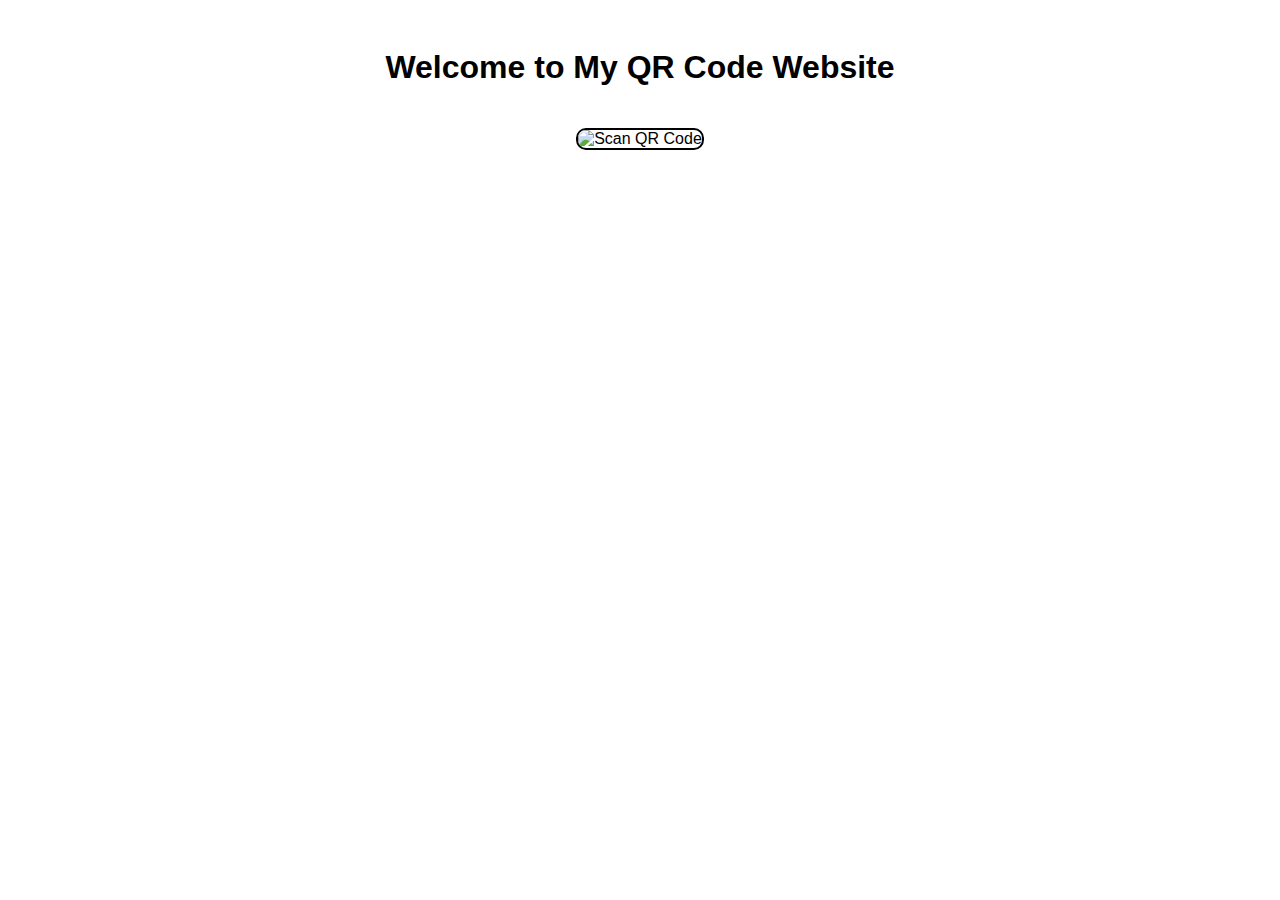
==== index.html @ 33ee1ee2 "Rename qr.html to index.html" ====
<!DOCTYPE html>
<html lang="en">
<head>
    <meta charset="UTF-8">
    <meta name="viewport" content="width=device-width, initial-scale=1.0">
    <link rel="stylesheet" href="qr.css">
    <title>QR Code Website</title>
    <link rel="stylesheet" href="style.css">
</head>
<body>
    <h1>Welcome to My QR Code Website</h1>
    <img src="frame1.png" alt="Scan QR Code" width="200">
    <script src="script.js"></script>
</body>
</html>
---- qr.css ----
body {
    font-family: Arial, sans-serif;
    text-align: center;
    padding: 20px;
}

img {
    margin-top: 20px;
    border: 2px solid #000;
    border-radius: 10px;
}
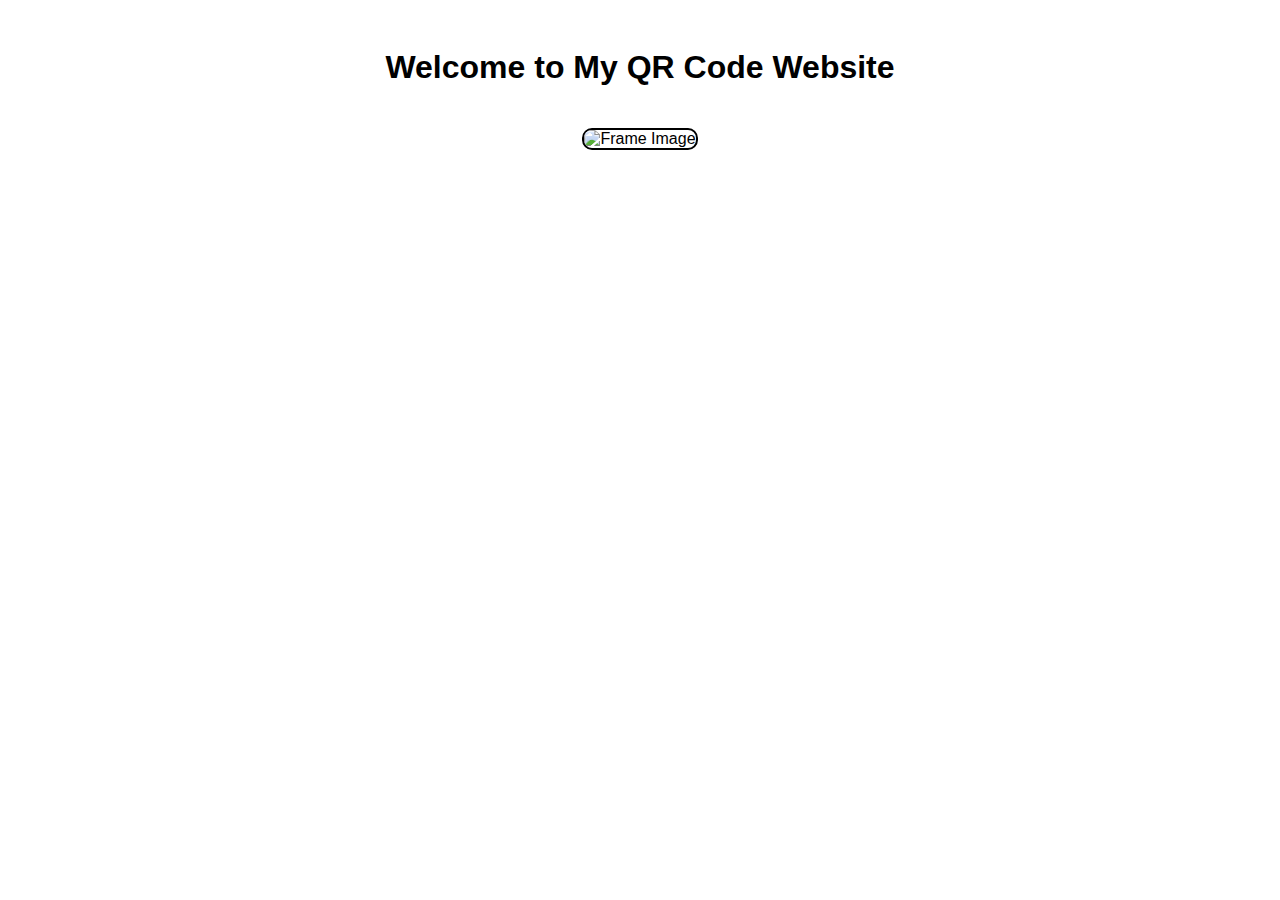
==== commit 9d366a04: "Update index.html" ====
--- a/index.html
+++ b/index.html
@@ -9,7 +9,6 @@
 </head>
 <body>
     <h1>Welcome to My QR Code Website</h1>
-    <img src="frame1.png" alt="Scan QR Code" width="200">
-    <script src="script.js"></script>
+    <img src="frame.png" alt="Frame Image" width="200">
 </body>
 </html>
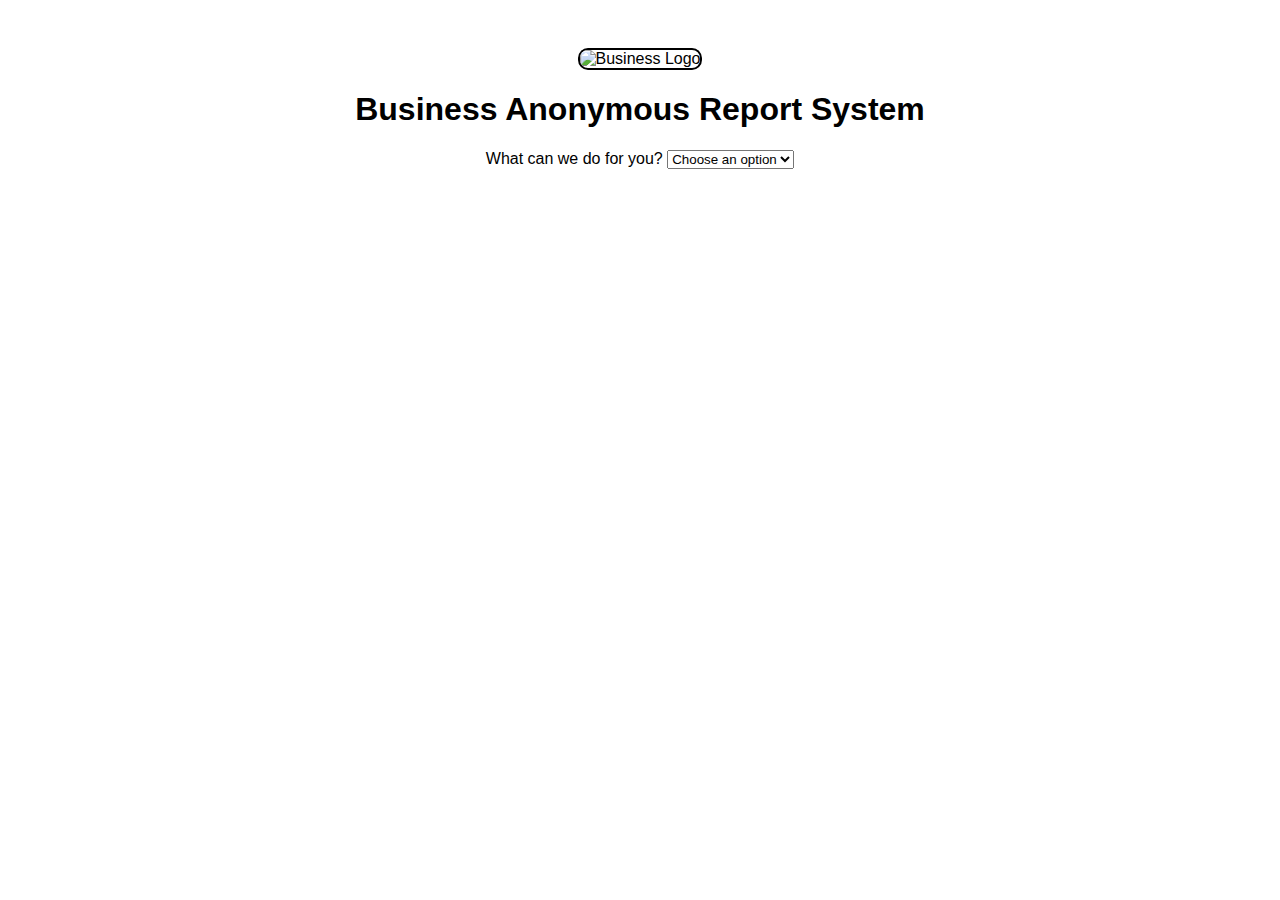
==== commit c5417f25: "Update index.html" ====
--- a/index.html
+++ b/index.html
@@ -4,11 +4,28 @@
     <meta charset="UTF-8">
     <meta name="viewport" content="width=device-width, initial-scale=1.0">
     <link rel="stylesheet" href="qr.css">
-    <title>QR Code Website</title>
-    <link rel="stylesheet" href="style.css">
+    <script src="admin.js" defer></script> <!-- Linking to the external JS file -->
+    <title>QR Code Feedback</title>
 </head>
 <body>
-    <h1>Welcome to My QR Code Website</h1>
-    <img src="frame.png" alt="Frame Image" width="200">
+    <div class="container">
+        <img src="logo.png" alt="Business Logo" class="logo">
+        <h1>Business Anonymous Report System</h1>
+        
+        <form action="connect.php" method="post" id="feedbackForm">
+            <label id="feedbackLabel" for="feedback">What can we do for you?</label>   
+            <select id="feedback" name="feedback" onchange="handleSelection()">
+                <option value="" disabled selected hidden>Choose an option</option>
+                <option value="feedback">Feedback</option name="Feedback" >
+                <option value="admin">Admin Login</option>
+            </select>
+
+            <textarea id="feedbackInput" name="feedbackInput" placeholder="Type your feedback here..." style="display: none;"></textarea>
+            <button type="submit" id="submitButton" style="display: none;">Submit</button>
+
+            <!-- Thank you label now appears only after feedback is submitted -->
+            <label id="thankYouMessage" style="display: none;">🌟 Thank you for your feedback!</label>
+        </form>
+    </div>
 </body>
 </html>
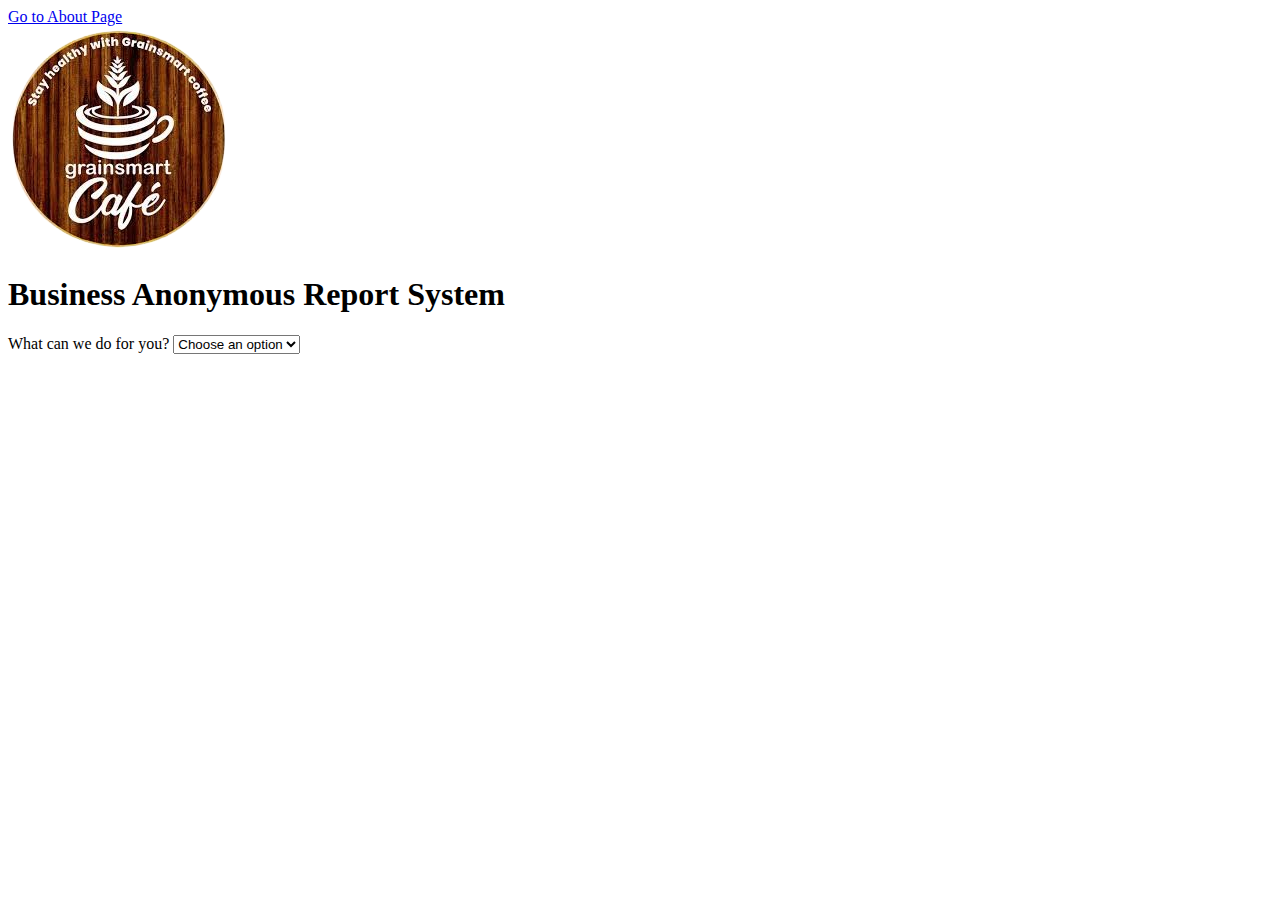
==== commit 8872313c: "Update index.html" ====
--- a/index.html
+++ b/index.html
@@ -3,8 +3,8 @@
 <head>
     <meta charset="UTF-8">
     <meta name="viewport" content="width=device-width, initial-scale=1.0">
-    <link rel="stylesheet" href="qr.css">
-    <script src="admin.js" defer></script> <!-- Linking to the external JS file -->
+    <a href="admin-login.html">Go to About Page</a>
+    <script src="admin-login.js" defer></script> 
     <title>QR Code Feedback</title>
 </head>
 <body>
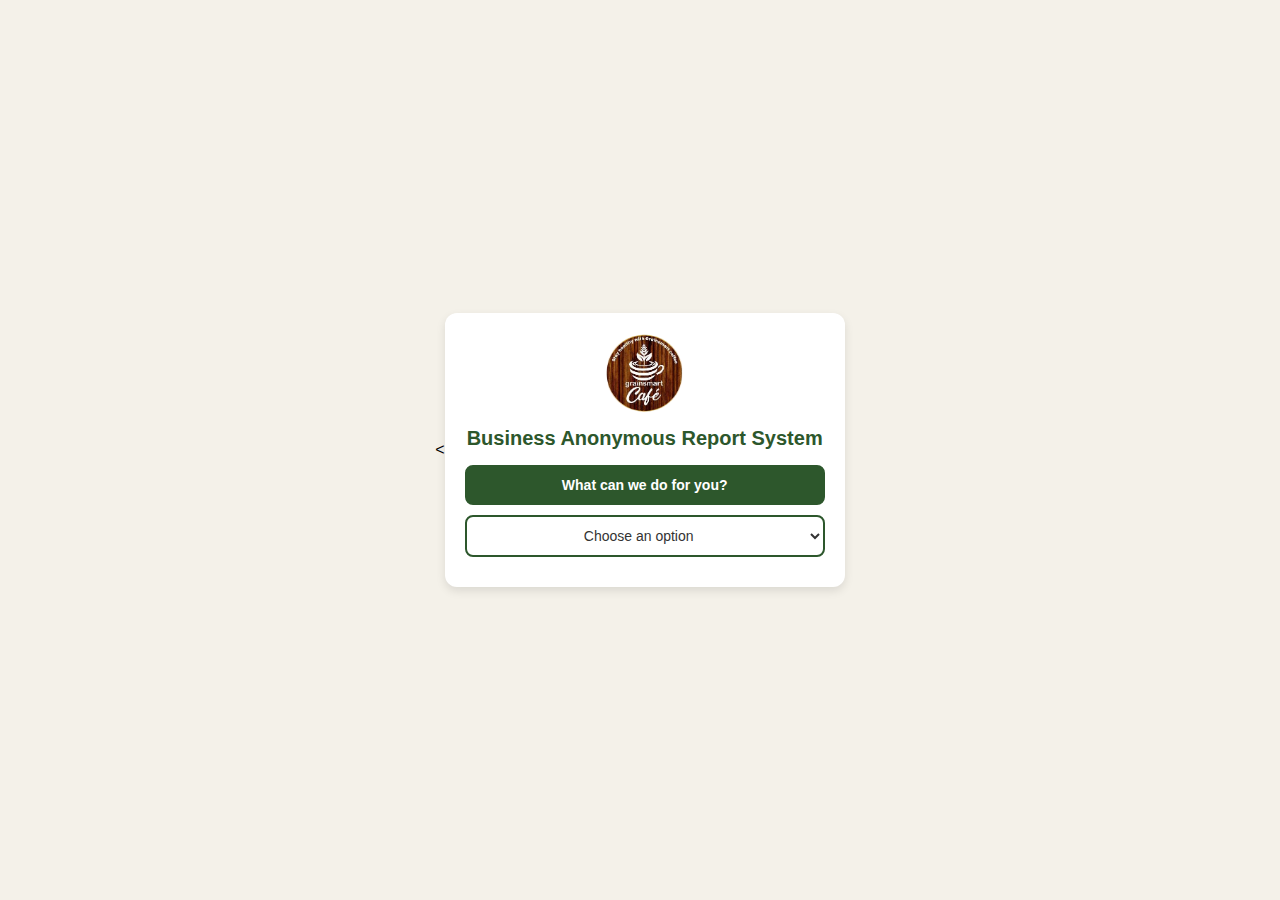
==== commit e80c3f76: "Update index.html" ====
--- a/index.html
+++ b/index.html
@@ -3,7 +3,7 @@
 <head>
     <meta charset="UTF-8">
     <meta name="viewport" content="width=device-width, initial-scale=1.0">
-    <a href="admin-login.html">Go to About Page</a>
+    < <link rel="stylesheet" href="qr.css">
     <script src="admin-login.js" defer></script> 
     <title>QR Code Feedback</title>
 </head>
--- a/qr.css
+++ b/qr.css
@@ -0,0 +1,118 @@
+/* 🔹 General Reset */
+* {
+    margin: 0;
+    padding: 0;
+    box-sizing: border-box;
+    font-family: Arial, sans-serif;
+}
+
+/* 🔹 Body Styling */
+body {
+    background-color: #f4f1e9; /* Light beige */
+    display: flex;
+    justify-content: center;
+    align-items: center;
+    min-height: 100vh;
+}
+
+/* 🔹 Main Container */
+.container {
+    background-color: #ffffff; /* White background */
+    padding: 20px;
+    border-radius: 12px;
+    box-shadow: 0px 4px 10px rgba(0, 0, 0, 0.1);
+    text-align: center;
+    max-width: 400px;
+    width: 90%;
+}
+
+/* 🔹 Logo Styling */
+.logo {
+    width: 80px;
+    height: auto;
+    margin-bottom: 10px;
+}
+
+/* 🔹 Heading */
+h1 {
+    font-size: 20px;
+    color: #2d572c; /* Dark Green */
+    margin-bottom: 15px;
+}
+
+/* 🔹 Label Styling */
+label {
+    display: block;
+    width: 100%;
+    padding: 10px;
+    margin-bottom: 10px;
+    border: 2px solid #2d572c; /* Green border */
+    border-radius: 8px;
+    background-color: #2d572c; /* Green background */
+    color: #ffffff; /* White text */
+    font-size: 14px;
+    font-weight: bold;
+    text-align: center;
+}
+
+/* 🔹 Select Dropdown */
+select {
+    width: 100%;
+    padding: 10px;
+    margin-bottom: 10px;
+    border: 2px solid #2d572c; /* Green Border */
+    border-radius: 8px;
+    background-color: #ffffff;
+    color: #333;
+    font-size: 14px;
+    outline: none;
+    text-align-last: center; /* Centers selected text */
+}
+
+/* Ensure "Choose an option" text is white */
+select option[value=""] {
+    color: white;
+}
+
+/* 🔹 Textarea for Feedback */
+#feedbackInput {
+    width: 100%;
+    padding: 10px;
+    border: 2px solid #4a3f35; /* Brown */
+    border-radius: 8px;
+    font-size: 14px;
+    outline: none;
+    display: none; /* Initially hidden */
+}
+
+/* 🔹 Button Styling */
+button {
+    width: 100%;
+    padding: 12px;
+    border: none;
+    border-radius: 8px;
+    background-color: #2d572c; /* Green */
+    color: #ffffff;
+    font-size: 16px;
+    font-weight: bold;
+    cursor: pointer;
+    margin-top: 10px;
+}
+
+button:hover {
+    background-color: #1e3d1e; /* Darker Green */
+}
+
+/* 🔹 Feedback Message */
+#thankYouMessage {
+    display: none; /* Initially hidden */
+    margin-top: 15px;
+    font-size: 16px;
+    font-weight: bold;
+    color: #2d572c; /* Green text */
+    text-align: center;
+    padding: 10px;
+    border: 2px solid #2d572c; /* Green border */
+    border-radius: 8px;
+    background-color: #e5f6e5; /* Light green background */
+}
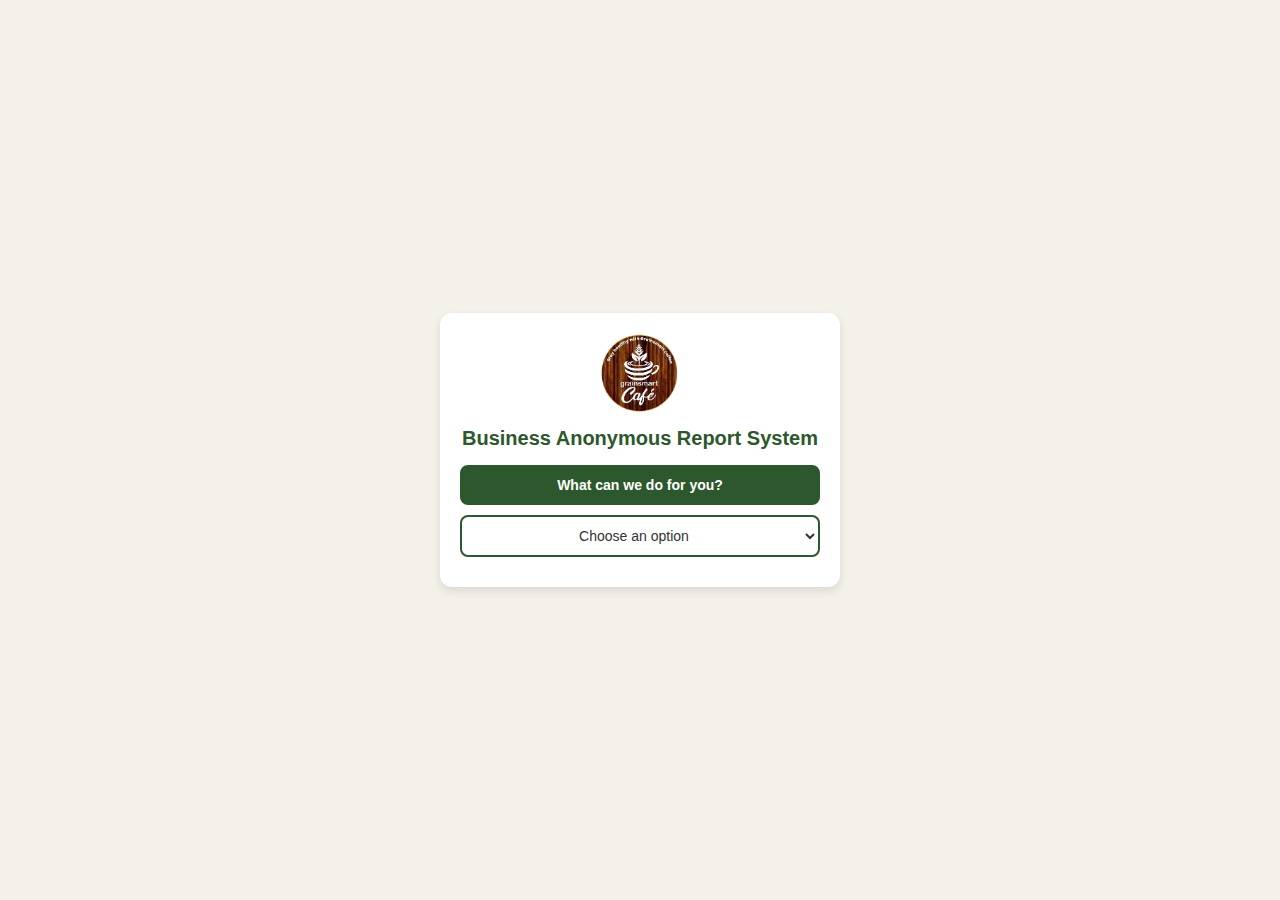
==== commit 4e16b0f2: "Rename qr.html to index.html" ====
--- a/index.html
+++ b/index.html
@@ -3,8 +3,8 @@
 <head>
     <meta charset="UTF-8">
     <meta name="viewport" content="width=device-width, initial-scale=1.0">
-    < <link rel="stylesheet" href="qr.css">
-    <script src="admin-login.js" defer></script> 
+    <link rel="stylesheet" href="qr.css">
+    <script src="admin.js" defer></script> <!-- Linking to the external JS file -->
     <title>QR Code Feedback</title>
 </head>
 <body>
